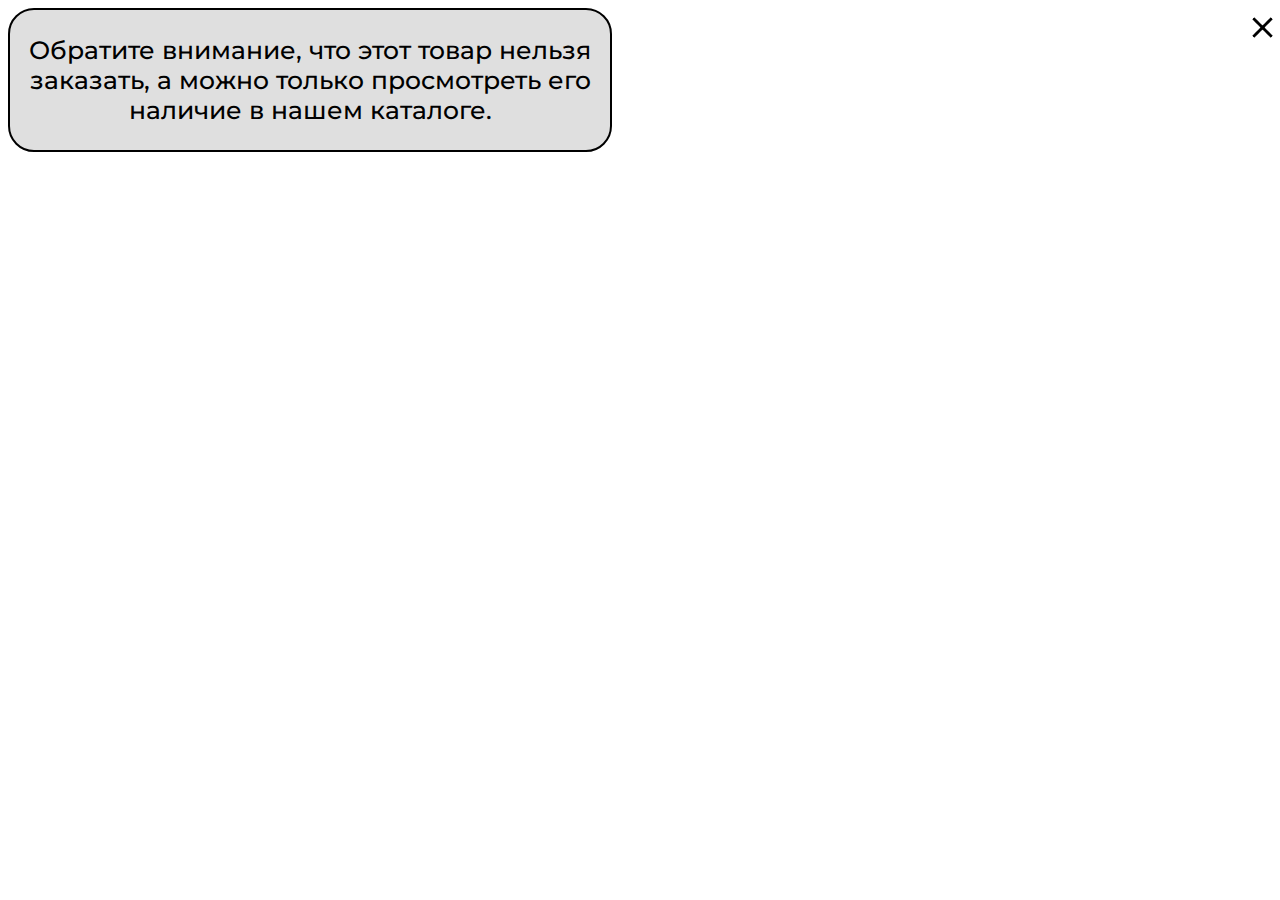
==== components/popup/popup.html @ 16b85de6 "21.06.23" ====
<html>

<head>
    <meta http-equiv="Content-Type" content="text/html; charset=utf-8">
    <title>Basilio</title>

    <link rel="stylesheet" href="../../fonts/fonts.css">
    <link rel="stylesheet" href="./popup.css">
</head>

<body>
    <div class="popup">
        <div class="symbols-close">
            <img src="../../resourses/symbols_close.png" alt="close">
        </div>
        <div class="description">
            <p>
                Обратите внимание, что этот товар нельзя заказать, а можно только просмотреть его наличие в нашем каталоге.
            </p>
        </div>
    </div>
</body>

</html>
---- fonts/fonts.css ----
@import url('https://fonts.googleapis.com/css2?family=Montserrat:wght@300;400;500;600;700&family=Playfair+Display:wght@800&display=swap');
---- components/popup/popup.css ----
.popup {
    background: rgba(213, 213, 213, 0.77);
    border: 2px solid black;
    border-radius: 26px;
    width: 600px;

}

.popup>.symbols-close {
position: absolute;
right: 0;
}

.popup>.symbols-close>img {
    width: 35px;
    height: 35px;
}

.popup>.description {
    width: 100%;
    display: flex;
    justify-content: center;
    align-items:baseline;
}

.popup>.description>p {
    font-family: 'Montserrat';
    font-weight: 500;
    font-size: 25px;
    text-align: center;
   
}
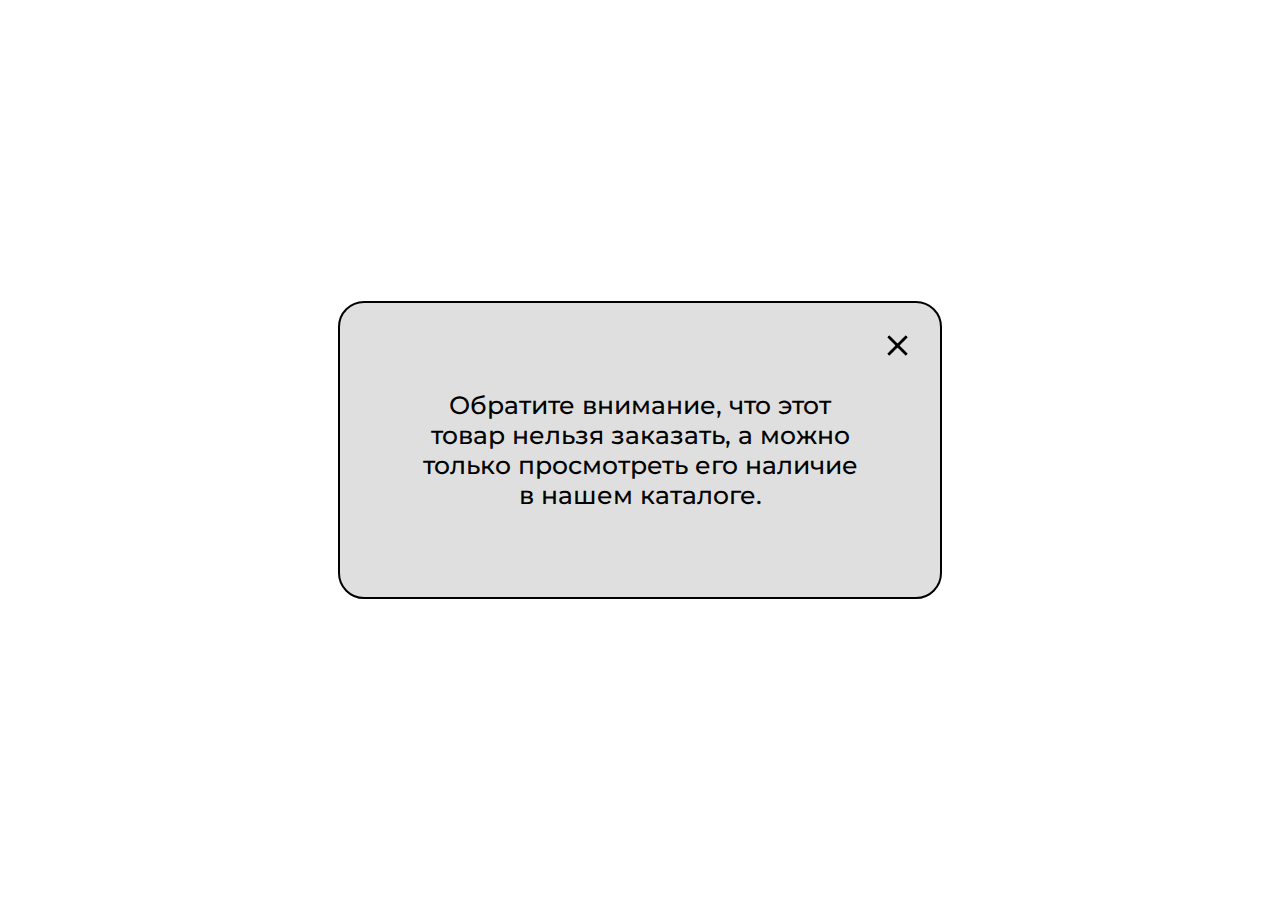
==== commit 892d1126: "2" ====
--- a/components/popup/popup.html
+++ b/components/popup/popup.html
@@ -10,8 +10,8 @@
 
 <body>
     <div class="popup">
-        <div class="symbols-close">
-            <img src="../../resourses/symbols_close.png" alt="close">
+        <div class="symbol-close">
+            <img src="../../resourses/symbol_close.png" alt="close">
         </div>
         <div class="description">
             <p>
--- a/components/popup/popup.css
+++ b/components/popup/popup.css
@@ -3,24 +3,33 @@
     border: 2px solid black;
     border-radius: 26px;
     width: 600px;
+    height: 294px;
+    position: relative;
+    top: 50%;
+    left: 50%;
+    transform: translate(-50%, -50%);
+}
+
+.popup>.symbol-close {
+    position: absolute;
+    right: 25px;
+    top: 25px;
+    width: 35px;
+    height: 35px;
 
 }
 
-.popup>.symbols-close {
-position: absolute;
-right: 0;
-}
-
-.popup>.symbols-close>img {
-    width: 35px;
-    height: 35px;
+.popup>.symbol-close>img {
+    width: 100%;
+    height: 100%;
 }
 
 .popup>.description {
     width: 100%;
+    height: 100%;
     display: flex;
     justify-content: center;
-    align-items:baseline;
+    align-items: center;
 }
 
 .popup>.description>p {
@@ -28,5 +37,5 @@
     font-weight: 500;
     font-size: 25px;
     text-align: center;
-   
+    width: 452px;
 }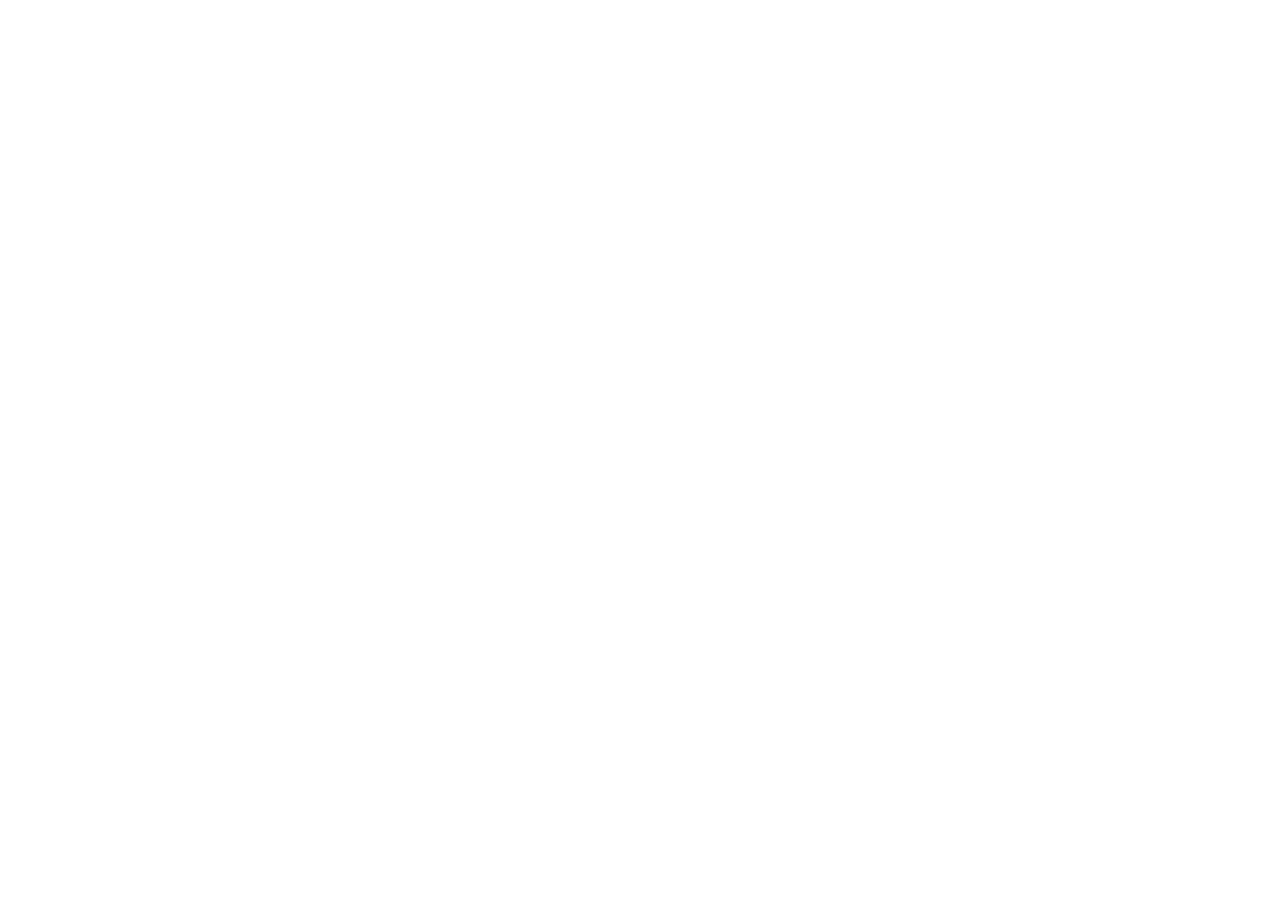
==== commit c8643eaf: "21.06.23" ====
--- a/components/popup/popup.html
+++ b/components/popup/popup.html
@@ -6,19 +6,12 @@
 
     <link rel="stylesheet" href="../../fonts/fonts.css">
     <link rel="stylesheet" href="./popup.css">
+    <script src="../../pages/pharmacy/scripts/popup.js"></script>
+    <script src="https://code.jquery.com/jquery-3.6.0.min.js"></script>
 </head>
 
 <body>
-    <div class="popup">
-        <div class="symbol-close">
-            <img src="../../resourses/symbol_close.png" alt="close">
-        </div>
-        <div class="description">
-            <p>
-                Обратите внимание, что этот товар нельзя заказать, а можно только просмотреть его наличие в нашем каталоге.
-            </p>
-        </div>
-    </div>
+  
 </body>
 
 </html>